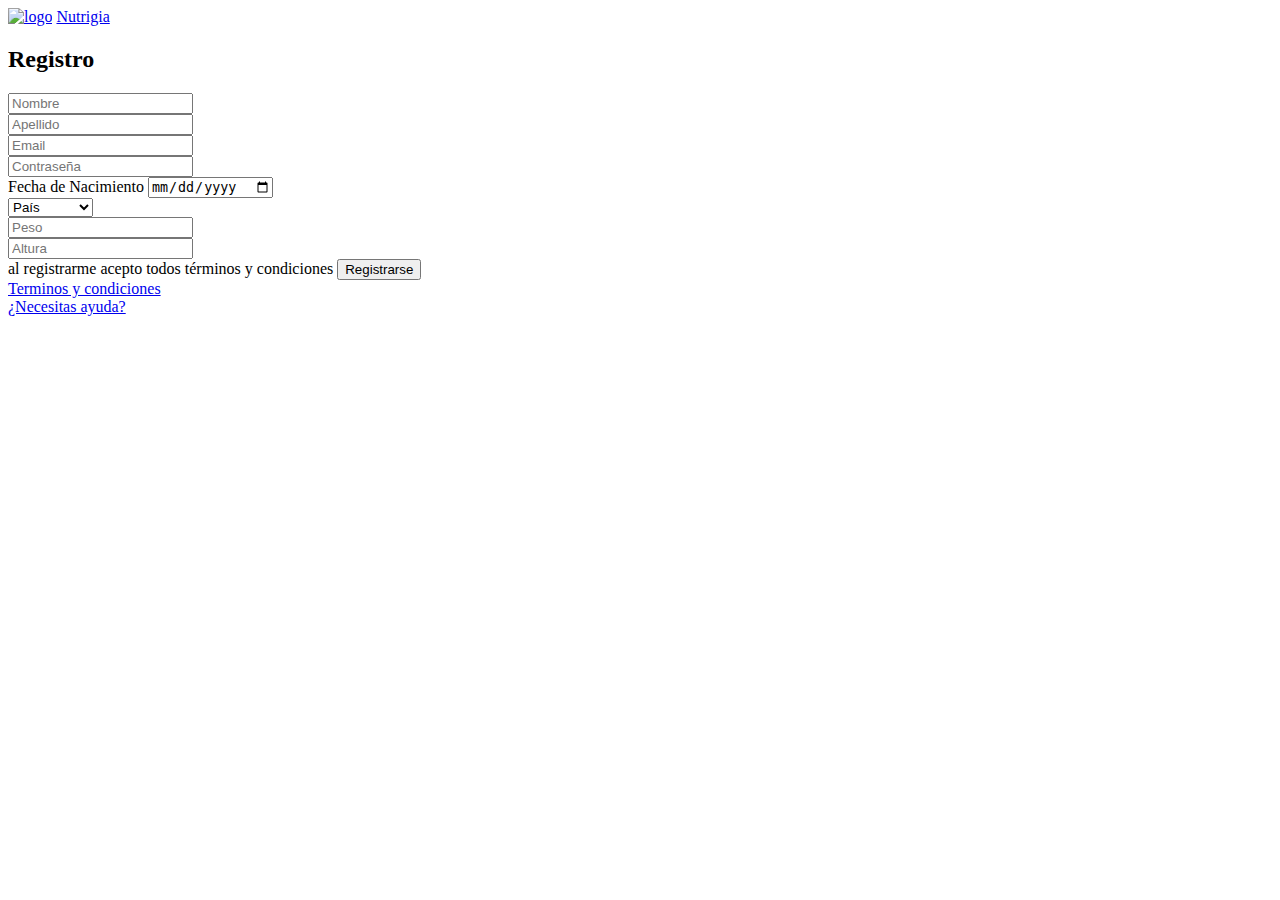
==== register.html @ 202dee3b "Se añadieron las paguinas de registro" ====
<!DOCTYPE html>
<html lang="en">
<head>
    <meta charset="UTF-8">
    <meta name="viewport" content="width=device-width, initial-scale=1.0">
    <title> Nutrigia Registro </title>
    <!-- link de css. -->
    <link rel="stylesheet" href="./register-style.css">
    <!-- link de fav icon. -->
    <link rel="shortcut icon" href="./static/img/favicon.ico" type="image/x-icon">
</head>
<body>
    <nav id="nav">
        <div class="logo">
            <a href="#"><img src="./static/img/favicon.ico" alt="logo"></a>
            <a href="/">
                <i class="fas fa-film fa-spin"></i>
                <span class="logo-texto">
                 Nutrigia
                </span>
            </a>
            
        </div>
       
    </nav>
    <main>
        <!-- sección de registro. -->
        <section class="container">
            <h2>Registro</h2>
            <form  id="registration_form" method="POST" novalidate action="#">
                <div class="form-control">
                    <input type="text" name="firstname" id="firstname" placeholder="Nombre">
                </div>
                <div class="error" id="error-firstname"></div>
                <div class="form-control">
                    <input type="text" name="lastname" id="lastname" placeholder="Apellido">
                </div>
                <div class="error" id="error-lastname"></div>
                <div class="form-control">
                    <input type="email" name="email" id="email" placeholder="Email" >
                </div>
                <div class="form-control">
                    <input type="password" name="password" id="password" placeholder="Contraseña">
                </div>
                <div class="form-control">
                    <label id="label-birthdate" for="birthdate">Fecha de Nacimiento</label>
                    <input type="date" name="birthdate" id="birthdate" placeholder="Fecha de Nacimiento" >
                </div>
                <div class="form-control">
                    <select name="country" id="country" class="form-select" >
                        <option value="">País</option>
                        <option value="AR">Argentina</option>
                        <option value="BO">Bolivia</option>
                        <option value="BR">Brasil</option>
                        <option value="CH">Chile</option>
                        <option value="CO">Colombia</option>
                        <option value="EC">Ecuador</option>
                        <option value="PY">Paraguay</option>
                        <option value="PE">Perú</option>
                        <option value="UY">Uruguay</option>
                        <option value="VE">Venezuela</option>
                    </select>
                </div>
            
                    <div class="form-control">
                     <input type= "number" name="weight" id="weight" placeholder="Peso" >
                     </div>
                     <div class="form-control">
                        <input type= "number" name="height" id="height" placeholder ="Altura" >
                        </div>

                
                <label for="terms"> 
                    
                    <a href="http://"></a> al registrarme acepto  todos términos y condiciones

                </label>
                   
                </div>
                <button type="submit">Registrarse</button>
                <div class="form-help"> 
                    <a href="./TermAndCon.html">Terminos y condiciones</a>
                </div>
                <div>
                    <a href="http://">¿Necesitas ayuda?</a>
                </div>
            </form>
        </section>
    </main>
    <script src="register-js.js"></script>
</body>
</html>
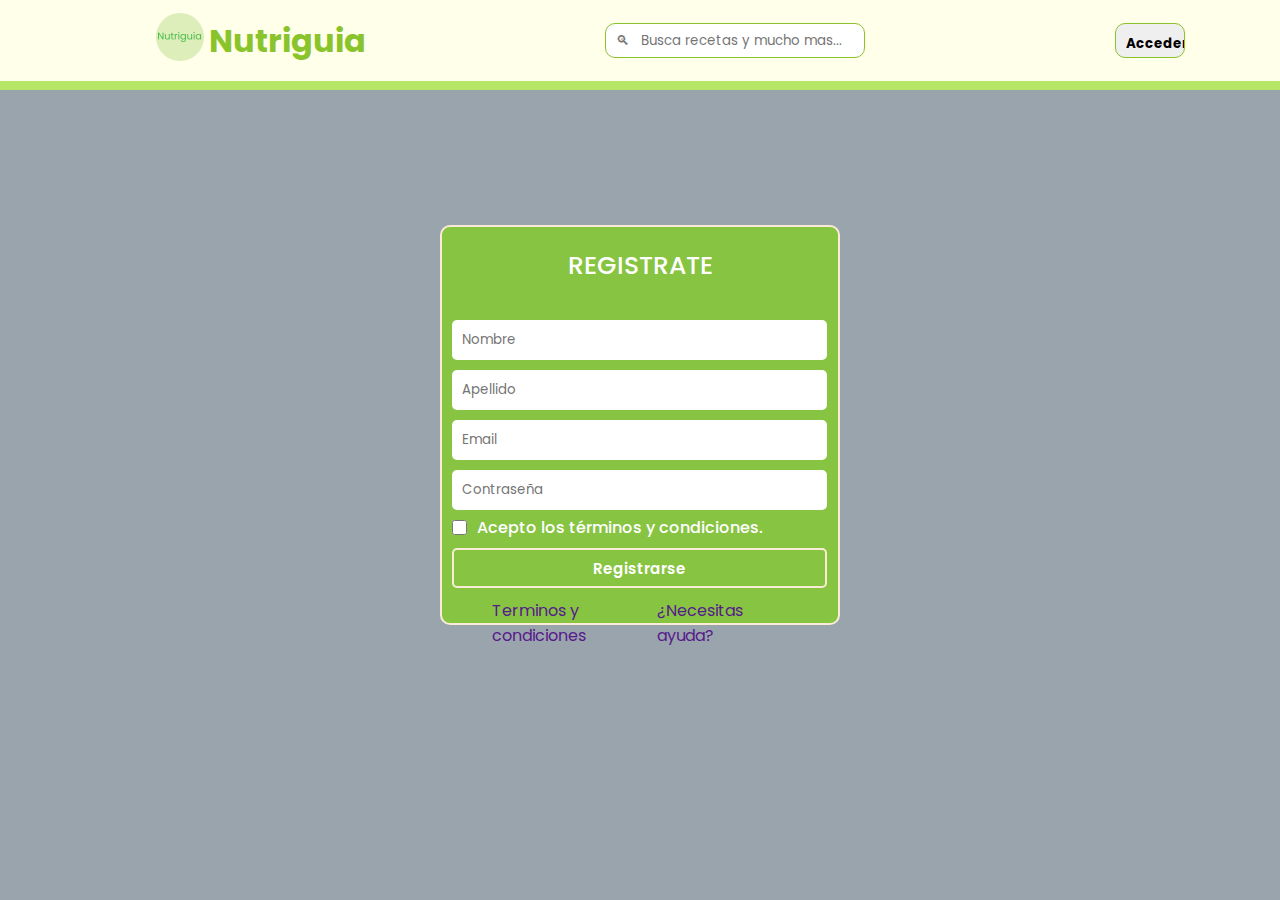
==== commit 121aa269: "se solucionaron las imagenes y los links" ====
--- a/register.html
+++ b/register.html
@@ -5,86 +5,59 @@
     <meta name="viewport" content="width=device-width, initial-scale=1.0">
     <title> Nutrigia Registro </title>
     <!-- link de css. -->
-    <link rel="stylesheet" href="./register-style.css">
+    <link rel="stylesheet" href="static/css/register-style.css">
     <!-- link de fav icon. -->
     <link rel="shortcut icon" href="./static/img/favicon.ico" type="image/x-icon">
 </head>
 <body>
-    <nav id="nav">
-        <div class="logo">
-            <a href="#"><img src="./static/img/favicon.ico" alt="logo"></a>
-            <a href="/">
-                <i class="fas fa-film fa-spin"></i>
-                <span class="logo-texto">
-                 Nutrigia
-                </span>
-            </a>
-            
-        </div>
-       
-    </nav>
     <main>
+        <header class="header">
+            <ul>
+                <li>
+                    <div class="logo-section">
+                        <a href="https://emmaakai.github.io/CaC_Nutriguia.github.io/"><img src="./pics/Header-icon.png" alt="" class="logo"></a>
+                        <a href="https://emmaakai.github.io/CaC_Nutriguia.github.io/"><h1>Nutriguia</h1></a>
+                    </div>
+                </li>
+                <li class="no-logo"><input type="text" class="search" placeholder="🔍︎   Busca recetas y mucho mas..."></li>
+                <li class="no-logo-btn"><a href="./register.html"><input type="button" value="Acceder" class="login_btn"></a></li>
+            </ul>
+        </header>
         <!-- sección de registro. -->
-        <section class="container">
-            <h2>Registro</h2>
-            <form  id="registration_form" method="POST" novalidate action="#">
-                <div class="form-control">
-                    <input type="text" name="firstname" id="firstname" placeholder="Nombre">
-                </div>
-                <div class="error" id="error-firstname"></div>
-                <div class="form-control">
-                    <input type="text" name="lastname" id="lastname" placeholder="Apellido">
-                </div>
-                <div class="error" id="error-lastname"></div>
-                <div class="form-control">
-                    <input type="email" name="email" id="email" placeholder="Email" >
-                </div>
-                <div class="form-control">
-                    <input type="password" name="password" id="password" placeholder="Contraseña">
-                </div>
-                <div class="form-control">
-                    <label id="label-birthdate" for="birthdate">Fecha de Nacimiento</label>
-                    <input type="date" name="birthdate" id="birthdate" placeholder="Fecha de Nacimiento" >
-                </div>
-                <div class="form-control">
-                    <select name="country" id="country" class="form-select" >
-                        <option value="">País</option>
-                        <option value="AR">Argentina</option>
-                        <option value="BO">Bolivia</option>
-                        <option value="BR">Brasil</option>
-                        <option value="CH">Chile</option>
-                        <option value="CO">Colombia</option>
-                        <option value="EC">Ecuador</option>
-                        <option value="PY">Paraguay</option>
-                        <option value="PE">Perú</option>
-                        <option value="UY">Uruguay</option>
-                        <option value="VE">Venezuela</option>
-                    </select>
-                </div>
-            
+        <section class="register-bg">
+            <section class="container">
+                <h2>REGISTRATE</h2>
+                <form  id="registration_form" method="POST" novalidate action="#">
                     <div class="form-control">
-                     <input type= "number" name="weight" id="weight" placeholder="Peso" >
-                     </div>
-                     <div class="form-control">
-                        <input type= "number" name="height" id="height" placeholder ="Altura" >
+                        <input type="text" name="firstname" id="firstname" placeholder="Nombre">
+                    </div>
+                    <div class="form-control">
+                        <input type="text" name="lastname" id="lastname" placeholder="Apellido">
+                    </div>
+                    <div class="form-control">
+                        <input type="email" name="email" id="email" placeholder="Email" >
+                    </div>
+                    <div class="form-control">
+                        <input type="password" name="password" id="password" placeholder="Contraseña">
+                    </div>
+                    <label class="terminos"> 
+                        <input type="checkbox" name="" id="">
+                        <h4>Acepto los términos y condiciones.</h4>
+                    </label>
+                    </div>
+                    <div class="error" id="error"></div>
+                    <button type="submit">Registrarse</button>
+                </form>
+                    <div class="help-container">
+                        <div class="form-help"> 
+                            <a href="">Terminos y condiciones</a>   
                         </div>
-
+                        <div>
+                            <a href="">¿Necesitas ayuda?</a>
+                        </div>
+                    </div>
                 
-                <label for="terms"> 
-                    
-                    <a href="http://"></a> al registrarme acepto  todos términos y condiciones
-
-                </label>
-                   
-                </div>
-                <button type="submit">Registrarse</button>
-                <div class="form-help"> 
-                    <a href="./TermAndCon.html">Terminos y condiciones</a>
-                </div>
-                <div>
-                    <a href="http://">¿Necesitas ayuda?</a>
-                </div>
-            </form>
+            </section>
         </section>
     </main>
     <script src="register-js.js"></script>
--- a/static/css/register-style.css
+++ b/static/css/register-style.css
@@ -0,0 +1,228 @@
+@import url('https://fonts.googleapis.com/css2?family=DynaPuff:wght@600&family=Poppins:wght@200&display=swap');
+
+* {
+    margin: 0;
+    padding: 0;
+    box-sizing: border-box;
+    font-family: 'Poppins', sans-serif;
+    text-decoration: none;
+    scroll-behavior: smooth;
+
+    list-style: none;
+}
+
+body {
+    background-image: url(../../pics/body-bg.jpg);
+}
+
+.header {
+    height: 10vh;
+    width: 100%;
+    
+    padding: 15px;
+    background-color:rgb(255, 255, 234);
+    border-bottom: solid 1vh rgb(181, 230, 103);
+
+    position: fixed;
+    display: flex;
+    justify-content: space-between;
+    align-items: center;
+
+    z-index: 1000;
+}
+
+
+.logo {
+    width: 48px;
+}
+
+
+.logo-section {
+    display: flex;
+    align-items:center;
+    justify-content: space-between;
+    
+}
+
+.logo-section img {
+    margin: 0 5px;
+}
+
+.logo-section:hover{
+    transform: scale(1.15);
+    transition: transform 0.1s;
+}
+.header ul {
+    display: flex;
+    justify-content: space-between;
+    align-items:center;
+}
+.header li {
+    margin:10px 125px ; 
+}
+
+.search {
+    height: 35px;
+    width: 260px;
+    padding: 10px;
+    border: solid 1px rgb(138, 196, 45);
+    border-radius:10px;
+    outline: none;
+}
+
+.search:hover {
+    background-color:antiquewhite;
+}
+
+.search:focus {
+    border: solid 2px rgb(138, 196, 45);
+    transform: scale(1.3);
+    transition: 0.5s;
+    
+}
+
+.login_btn {
+    height: 35px;
+    width: 70px;
+    padding: 10px;
+    border: solid 1px rgb(138, 196, 45);
+    border-radius:10px;
+
+    margin-right: 80%;
+
+    font-weight: bold;
+}
+
+.login_btn:hover {
+    background-color:antiquewhite;
+
+    transform: scale(1.15);
+    transition: 0.1s;
+}
+
+.login_btn:active {
+    background-color:rgb(138, 196, 45);
+    border: solid 1px white; 
+    color: aliceblue;
+}
+
+.header div{
+    padding: 1% 5%;
+}
+
+.header h1 {
+    color: rgb(138, 196, 45);
+}
+
+
+.no-logo-btn{
+    float: right;
+}
+
+
+/*REGISTER------------------------------------------*/
+
+
+.register-bg{
+    display: flex;
+    background-color:rgba(0, 24, 46, 0.397);
+    height: 100vh;
+}
+
+
+.container {
+    background-color:rgb(135, 196, 66);
+    border: 2px solid antiquewhite;
+    border-radius: 10px;
+
+    height: 400px;
+    width: 400px;
+    margin: 25vh auto;
+    
+}
+
+.container h2 {
+    text-align: center;
+    color:white;
+    margin: 20px;
+
+    font-size: 25px;
+    font-weight: 500;
+}
+
+form {
+    display: flex;
+    flex-direction: column;
+    padding: 10px;
+}
+
+form input:focus{
+    background-color:rgb(206, 206, 206);
+    
+    outline:none;
+    transform: scale(1.05);
+    transition: 0.1s;
+}
+
+label {
+    display: inline-block;
+    margin-bottom: 0.5rem;
+}
+
+.help-container{
+    display: flex;
+    justify-content: space-between;
+    padding: 0 50px 10px;
+}
+
+.terminos {
+    display: flex;
+    align-items:center;
+}
+
+.terminos h4 {
+    margin: 0;
+    font-weight: 500;
+    color:white;
+}
+
+.terminos input{
+    border-radius: 10px;
+    height: 15px; 
+    width: 15px;
+    margin-right: 10px;
+}
+
+input {
+    padding: 10px 10px;
+    margin: 5px 0;
+    border: none;
+    border-radius: 5px;
+    width: 375px;
+}
+
+button {
+    height: 40px;
+    width: 375px;
+
+    border-radius: 5px;
+    border:2px solid antiquewhite;
+    background-color:rgb(135, 196, 66);
+
+    color: white;
+    font-size: 15px;
+    font-weight: 550;
+    border-radius: 5px;
+    cursor: pointer;
+}
+
+button:hover {
+    background-color: rgb(101, 145, 51);
+    transform: scale(1.05);
+    transition: 0.1s;
+}
+
+button:active{
+    background-color:white;
+    color: black;
+}
